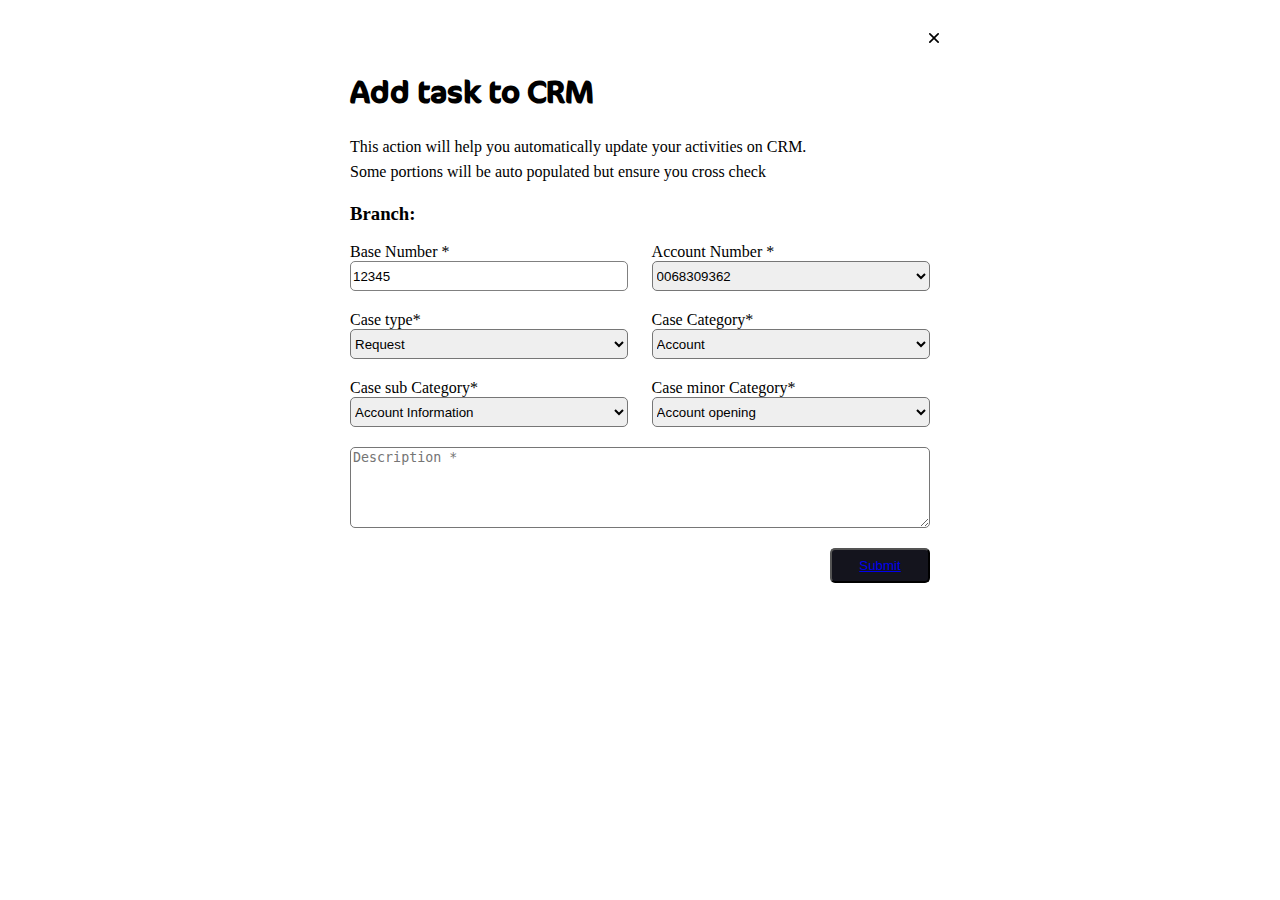
==== index.html @ 72bf06fd "first commit" ====
<!DOCTYPE html>
<html lang="en">
<head>
    <meta charset="UTF-8">
    <meta http-equiv="X-UA-Compatible" content="IE=edge">
    <meta name="viewport" content="width=device-width, initial-scale=1.0">
    <title>Crm plugin</title>
    <link rel="stylesheet" href="style.css">
</head>
<body>

    <div class="wrapper">
        <div class="branch">
            <!-- <img src="assests/Sterling_Bank_Logo_Straight-2.png" alt=""> -->
            <div class="container1">
            <img src="assests/close-svgrepo-com.svg" alt="" id="cancel" class="btn1">
        </div>

            <h1> <strong> Add task to CRM</strong></h1>
            <p> This action will help you automatically update your activities on CRM. <br> Some portions will be auto populated but ensure you cross check </p>
             
        </div>
            <h3>Branch: </h3>
    
            
            <form action="" class="form">

                <div class="row">
                    <div class="col">
                        <label for="">Base Number *</label><br>
                    <input type="text" required="required" focus="autofocus" value="12345"> 
                    </div>

                    <div class="col">
                        <label for="">Account Number *</label><br>
                    <select name="" id="accountNumber">
                        <option required="required" focus="autofocus" value="0068309362">0068309362</option>
                        <option required="required" focus="autofocus" value="0012256145">0012256145</option>
                        <option required="required" focus="autofocus" value="0002349986">0002349986</option>
                        <option required="required" focus="autofocus" value="0099098756">0099098756</option>
                    </select>
                    </div>

                   
                </div>
                        
                <div class="row">
                    <div class="col">
                        <label for="">Case type*</label><br>
                        <select name="" id="caseType" >
                            <option value=""> Request</option>
                            <!-- <option value=""> Complaint</option> -->
                            <!-- <option value=""> Enquiry</option>
                            <option value=""> Request for new card</option>
                            <option value=""> One Bank</option>
                            <option value=""> SMS Notification</option> -->
                        </select>
                    </div>
        
                    <div class="col">
                        <label for="">Case Category*</label><br>
                        <select name="" id="category">
                            <option value=""> Account</option>
                            <option value=""> Account management</option>
                            <option value=""> ATM transaction (local)</option>
                            <option value=""> Cards</option>
                            <option value=""> Internet Bankin Service</option>
                            <option value=""> Limit Ehancement</option>
                            <option value="">Loan </option>
                            <option value="">MICR </option>
                            <option value="">SPECTA Basic </option>
                            <option value="">SPECTA Xtreme </option>
                            <option value="">Sterling Pro Request </option>
                            <option value="">Switch </option>
                            <option value="">Transaction Confirmation </option>
                            <option value="">Whatsapp Banking </option>
                            <option value="">USSD </option>
                            
                            
                        </select>
                    </div>
                </div>
                <div class="row">
                    <div class="col">
                        <label for="">Case sub Category*</label>
                        <select name="" id="subCategory" >
                            <option value="">Account Information </option>
                            <option value="">Account Blockage</option>
                            <option value="">Account Closure </option>
                            <option value=""> Account Mandate</option>
                            <option value="">Account Migration </option>
                            <option value="">Account Reactivation </option>
                            <option value="">BVN Enrolment </option>
                          
                        </select>
                    </div>
                    <div class="col">
                        <label for="">Case minor Category*</label><br>
                    <select name="" id="minorCategory" >
                        <div >
                             <option value="">Account opening </option>
                            <option value="">Date of Birth </option>
                            <option value=""> Email Address</option>
                            <option value="">Mobile Number </option>
                            <option value="">Residential Address </option>
                        </div>
                    </select>
    
                    </div>
                </div>
                <div class="row">
                    
                    
                    <textarea name="" id="" cols="" rows="5" placeholder="Description *" required="required"></textarea>
                    </div>
                    <div class="row">
                        <div class="col">
                            <!-- <br><label for="">Assign case</label>
                            <select  name="" id="">
                                <option value="" >Resolved</option> -->
                                <!-- <option value="">Card Operation</option>
                                <option value="">Channels and Switching</option> -->
                            </select>
                        </div>
                </div>
                <!-- <input type="submit" value="Resolve" class="submit"> -->
               <!-- <a href="successpg.html"> <button type="submit" value="Submit" class="submit">Submit</button> </a> -->

               <button type="submit" value="Submit" class="submit"><a href="successpg.html">Submit</a></button></a>
                
               
               <!-- <input type="submit" value="Submit" class="submit"> -->
            </form>
        </div>
    
    </div>
    <script src="script.js"></script>
</body>
</html>
---- style.css ----
@font-face {
    font-family: Cocon;
    src: url(Cocon-Regular-Font.otf);
  }
  /* @font-face {
    font-family: Cocon;
    src: url(Helvetica\ Neue\ W01\ 66\ Medium\ It.otf);
  } */
*{
    box-sizing: border-box;
}


.crm-plugin{
    margin-left: auto;
    margin-right: auto;
    padding: 5px;
    background-color: rgba(128, 128, 128, 0.63);
    font-family: Helvetica, sans-serif;
    display:  none;
    position: absolute;
    top: 0px;
    width: 100%;
    height:  100vh;
}
h1{
    font-family: Cocon;
}
p{
    line-height: 25px;
}

.wrapper{
    background-color: white;
    max-width: 650px;
    height: auto;
    padding: 5px 35px 50px 35px;
margin: 0 auto;
/* box-shadow: rgb(20, 244, 244); */
border-radius: 10px;
}

.row{
    display: flex;
    justify-content: space-between;
}

.row .col{
    width: 48%;
    margin-bottom: 20px;
}
.row .col input {
    width: 100%;
    height: 30px;
    border-radius: 5px;
    border: 1px solid grey;
}

.row textarea {
    width: 100%;
    border-radius: 5px;
}
.row .col select {
    width: 100%;
    height: 30px;
    border-radius: 5px;
}
.submit{
    background-color: rgb(20, 20, 29);
    color: white;
    border-radius: 5px;
    float: right;
    height: 35px;
    width: 100px;
}

.submit:hover{
    color: white;
    text-decoration: none;
    background-color:  rgb(90, 90, 100);
}

#cancel{
    width: 20px;
    margin-left: 99%;
    margin-top: 15px;
}
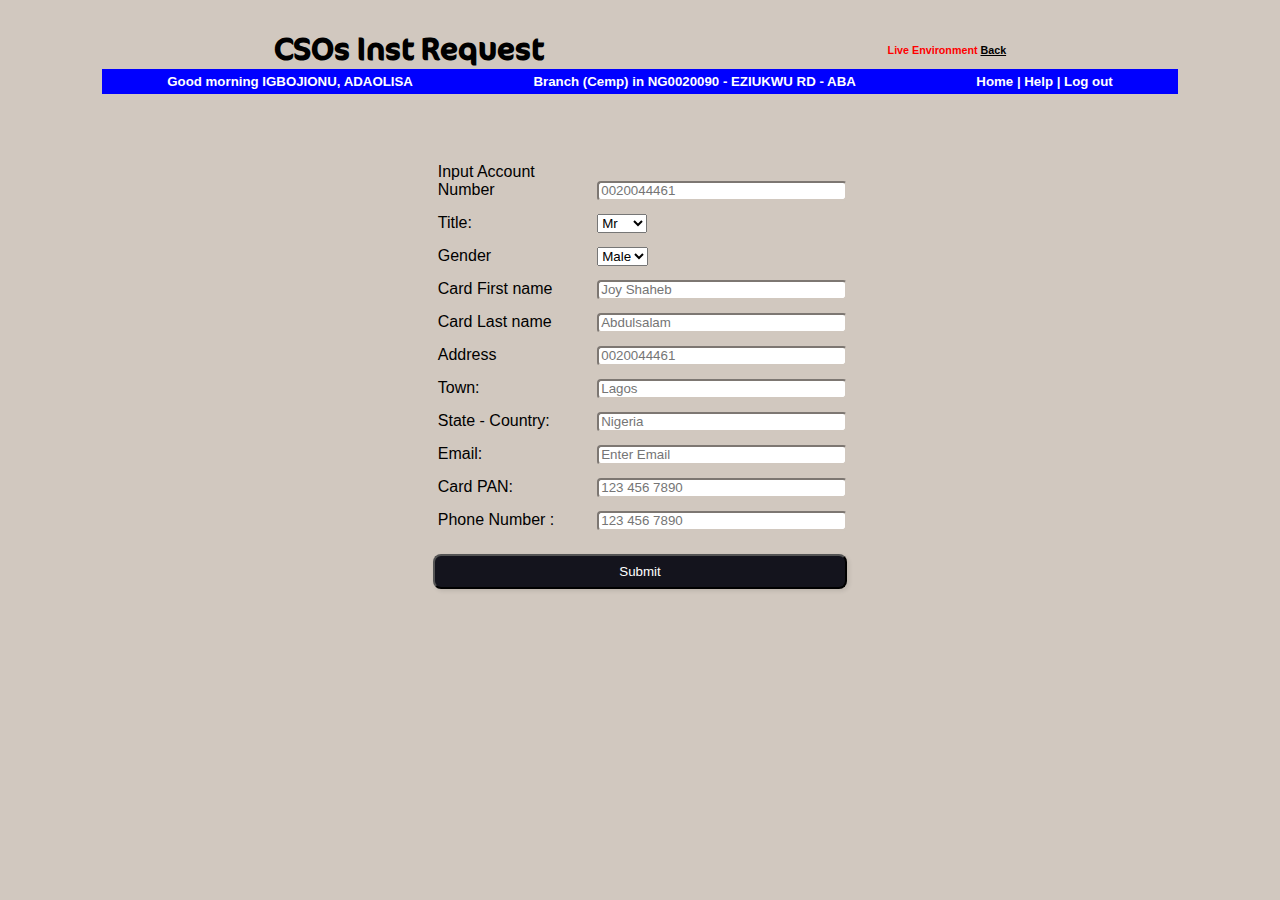
==== commit 502c82ff: "first commit" ====
--- a/index.html
+++ b/index.html
@@ -4,36 +4,135 @@
     <meta charset="UTF-8">
     <meta http-equiv="X-UA-Compatible" content="IE=edge">
     <meta name="viewport" content="width=device-width, initial-scale=1.0">
-    <title>Crm plugin</title>
+    <title>CRM PLUGIN</title>
     <link rel="stylesheet" href="style.css">
 </head>
 <body>
-
+    <!-- NAVBAR SECTION -->
+    <nav>
+        <div class="navbar-container">
+            <div>
+                <h1 class="navbar1">CSOs Inst Request</h1>
+            </div>
+            <div>
+                <h6>Live Environment <u class="back">Back</u></h6>
+            </div>
+
+        </div>
+        <div class="second-navbar">
+            <div class="staff-name">
+                <h5 class="staff-name">Good morning IGBOJIONU, ADAOLISA</h5>
+            </div>
+            <div class="branch-details">
+                <h5 class="branch-details">Branch (Cemp) in NG0020090 - EZIUKWU RD - ABA</h5>
+            </div>
+            <div>
+                <h5>Home | Help | Log out</h5>
+            </div>
+        </div>
+        <div id="form">
+            <form action="index.html" id="form_action" method="post" name="myForm" > <!--onsubmit="return validate()"-->
+                <div>
+                    <label for="account number">Input Account Number </label>
+                    <input type="tel"  name="accountNumber" id="accountNumber" placeholder="0020044461">
+                    <div class="error"></div>
+                </div>
+                <div>
+                    <label for="title">Title:</label>
+                    <select select="selected" name="title" id="title">
+                        <option value="Mr">Mr</option>
+                        <option value="Miss">Miss</option>
+                        <option value="Mrs">Mrs</option>
+                    </select>
+                   <div class="error"></div>
+                  </div>
+                  <div>
+                    <label for="username">Gender</label>
+                                <select name="gender" id="gender">
+                                    <option value="Male">Male</option>
+                                    <option value="Female">Male</option>
+                                </select>
+
+                    <div class="error"></div>
+                </div>
+                <div>
+                    <label for="cardFirstName">Card First name</label>
+                    <input type="text" name="username" id="cardFirstName" placeholder="Joy Shaheb" />
+                    <div class="error"></div>
+        </div>
+        <div>
+            <label for="cardLastName"> Card Last name</label>
+                    <input type="text" name="email" id="cardLastName" placeholder="Abdulsalam" />
+            <div class="error"></div>
+        </div>
+        <div>
+            <label for="address">Address</label>
+                        <input type="text" name="account" id="address" placeholder="0020044461" />
+           <div class="error"></div>
+        </div>
+        <div>
+            <label for="town">Town:</label>
+            <input type="text" name="town" id="town" placeholder="Lagos">
+            <div class="error"></div>
+        </div>
+        <div>
+            <label for="country">State - Country:</label>
+            <input type="text" name="country" id="country" placeholder="Nigeria">
+            <div class="error"></div>
+        </div>
+        <div>
+            <label for="Email">Email:</label>
+            <input type="email" name="email" id="email" placeholder="Enter Email">
+            <div class="error"></div>
+        </div>
+
+        <div>
+            <label for="phone number">Card PAN:</label>
+            <input type="text" name="pan" id="pan" placeholder="123 456 7890">
+            <div class="error"></div>
+        </div>
+        <div>
+            <label for="phone number">Phone Number :</label>
+
+            <input type="text"  name="pan" id="phoneNumber" placeholder="123 456 7890">
+            <div class="error"></div>
+        </div>
+                <button id="btn" type="submit" onclick="checker()">Submit</button>
+
+            </form>
+
+        </div>
+    </nav>
+
+
+
+    <!-- CRM Plugin -->
+    <div class="crm-plugin">
     <div class="wrapper">
         <div class="branch">
             <!-- <img src="assests/Sterling_Bank_Logo_Straight-2.png" alt=""> -->
             <div class="container1">
-            <img src="assests/close-svgrepo-com.svg" alt="" id="cancel" class="btn1">
+          <a href="index.html"><img src="assests/close-svgrepo-com.svg" alt="" id="cancel" class="btn1"></a>
         </div>
 
             <h1> <strong> Add task to CRM</strong></h1>
             <p> This action will help you automatically update your activities on CRM. <br> Some portions will be auto populated but ensure you cross check </p>
-             
+
         </div>
             <h3>Branch: </h3>
-    
-            
-            <form action="" class="form">
+
+
+            <form action="successpg.html" class="form">
 
                 <div class="row">
                     <div class="col">
                         <label for="">Base Number *</label><br>
-                    <input type="text" required="required" focus="autofocus" value="12345"> 
+                    <input type="text" value="783893" required="required" focus="autofocus"  id="plugin_baseNumber">
                     </div>
 
                     <div class="col">
                         <label for="">Account Number *</label><br>
-                    <select name="" id="accountNumber">
+                    <select name="" id="plugin_accountNumber">
                         <option required="required" focus="autofocus" value="0068309362">0068309362</option>
                         <option required="required" focus="autofocus" value="0012256145">0012256145</option>
                         <option required="required" focus="autofocus" value="0002349986">0002349986</option>
@@ -41,99 +140,104 @@
                     </select>
                     </div>
 
-                   
+
                 </div>
-                        
+
                 <div class="row">
-                    <div class="col">
-                        <label for="">Case type*</label><br>
-                        <select name="" id="caseType" >
-                            <option value=""> Request</option>
-                            <!-- <option value=""> Complaint</option> -->
-                            <!-- <option value=""> Enquiry</option>
-                            <option value=""> Request for new card</option>
-                            <option value=""> One Bank</option>
-                            <option value=""> SMS Notification</option> -->
+                        <div class="col">
+                            <label for="">Case type*</label><br>
+                            <select name="" id="caseType" >
+                                <option value=""> Request</option>
+                                <!-- <option value=""> Complaint</option> -->
+                                <!-- <option value=""> Enquiry</option>
+                                <option value=""> Request for new card</option>
+                                <option value=""> One Bank</option>
+                                <option value=""> SMS Notification</option> -->
+                            </select>
+                        </div>
+
+                        <div class="col">
+                            <label for="">Case Category*</label><br>
+                            <select name="" id="category">
+                                <option value=""> Cards</option>
+                                <option value=""> Account</option>
+                                <option value=""> Account management</option>
+                                <option value=""> ATM transaction (local)</option>
+                                <option value=""> Internet Bankin Service</option>
+                                <option value=""> Limit Ehancement</option>
+                                <option value="">Loan </option>
+                                <option value="">MICR </option>
+                                <option value="">SPECTA Basic </option>
+                                <option value="">SPECTA Xtreme </option>
+                                <option value="">Sterling Pro Request </option>
+                                <option value="">Switch </option>
+                                <option value="">Transaction Confirmation </option>
+                                <option value="">Whatsapp Banking </option>
+                                <option value="">USSD </option>
+
+
+                            </select>
+                        </div>
+                    </div>
+                    <div class="row">
+                        <div class="col">
+                            <label for="">Case sub Category*</label>
+                            <select name="" id="subCategory" >
+                                <option value="">New Card Request </option>
+                                <option value="">card Blockage</option>
+                                <option value="">Card Reissuance</option>
+                                <option value=""> Card Activation</option>
+                                <!-- <option value="">Account Migration </option>
+                                <option value="">Account Reactivation </option>
+                                <option value="">BVN Enrolment </option> -->
+
+                            </select>
+                        </div>
+                        <div class="col">
+                            <label for="">Minor Category*</label><br>
+                        <select name="" id="minorCategory" >
+                            <div >
+                                <option value="">Master Card Request</option>
+                                <option value="">Verve Card Request</option>
+                                <option value=""> Credit Card Request</option>
+                                <option value="">Platinum Card Request</option>
+                                <option value="">World Elite Card Request </option>
+                            </div>
                         </select>
-                    </div>
-        
-                    <div class="col">
-                        <label for="">Case Category*</label><br>
-                        <select name="" id="category">
-                            <option value=""> Account</option>
-                            <option value=""> Account management</option>
-                            <option value=""> ATM transaction (local)</option>
-                            <option value=""> Cards</option>
-                            <option value=""> Internet Bankin Service</option>
-                            <option value=""> Limit Ehancement</option>
-                            <option value="">Loan </option>
-                            <option value="">MICR </option>
-                            <option value="">SPECTA Basic </option>
-                            <option value="">SPECTA Xtreme </option>
-                            <option value="">Sterling Pro Request </option>
-                            <option value="">Switch </option>
-                            <option value="">Transaction Confirmation </option>
-                            <option value="">Whatsapp Banking </option>
-                            <option value="">USSD </option>
-                            
-                            
-                        </select>
-                    </div>
-                </div>
-                <div class="row">
-                    <div class="col">
-                        <label for="">Case sub Category*</label>
-                        <select name="" id="subCategory" >
-                            <option value="">Account Information </option>
-                            <option value="">Account Blockage</option>
-                            <option value="">Account Closure </option>
-                            <option value=""> Account Mandate</option>
-                            <option value="">Account Migration </option>
-                            <option value="">Account Reactivation </option>
-                            <option value="">BVN Enrolment </option>
-                          
-                        </select>
-                    </div>
-                    <div class="col">
-                        <label for="">Case minor Category*</label><br>
-                    <select name="" id="minorCategory" >
-                        <div >
-                             <option value="">Account opening </option>
-                            <option value="">Date of Birth </option>
-                            <option value=""> Email Address</option>
-                            <option value="">Mobile Number </option>
-                            <option value="">Residential Address </option>
-                        </div>
-                    </select>
-    
-                    </div>
-                </div>
-                <div class="row">
+
+                        </div>
+                    </div>
+                    <div class="row">
+
+
+                        <textarea name="" id="" cols="" rows="5" placeholder="Description *" required="required"></textarea>
+                        </div>
+                        <div class="row">
+                            <div class="col">
+                                <!-- <br><label for="">Assign case</label>
+                                <select  name="" id="">
+                                    <option value="" >Resolved</option> -->
+                                    <!-- <option value="">Card Operation</option>
+                                    <option value="">Channels and Switching</option> -->
+                                </select>
+                            </div>
+                    </div>
+                    <!-- <input type="submit" value="Resolve" class="submit"> -->
+                <!-- <a href="successpg.html"> <button type="submit" value="Submit" class="submit">Submit</button> </a> -->
+
+                          <!-- <button type="submit" value="Submit" id="submitb">Submit<a href="successpg.html"></a></button><br><br> -->
+                          <button type="submit" value="Submit" id="submitb">Submit<a href="successpg.html"></a></button><br><br>
                     
-                    
-                    <textarea name="" id="" cols="" rows="5" placeholder="Description *" required="required"></textarea>
-                    </div>
-                    <div class="row">
-                        <div class="col">
-                            <!-- <br><label for="">Assign case</label>
-                            <select  name="" id="">
-                                <option value="" >Resolved</option> -->
-                                <!-- <option value="">Card Operation</option>
-                                <option value="">Channels and Switching</option> -->
-                            </select>
-                        </div>
-                </div>
-                <!-- <input type="submit" value="Resolve" class="submit"> -->
-               <!-- <a href="successpg.html"> <button type="submit" value="Submit" class="submit">Submit</button> </a> -->
-
-               <button type="submit" value="Submit" class="submit"><a href="successpg.html">Submit</a></button></a>
-                
-               
-               <!-- <input type="submit" value="Submit" class="submit"> -->
-            </form>
-        </div>
-    
+
+                <!-- <input type="submit" value="Submit" class="submit"> -->
+                </form>
+            </div>
+
+        </div>
     </div>
+    <!-- End  CRM Plugin -->
+
+    <!-- <script src="card.js"></script> -->
     <script src="script.js"></script>
 </body>
-</html>+</html>
--- a/style.css
+++ b/style.css
@@ -66,23 +66,150 @@
     height: 30px;
     border-radius: 5px;
 }
-.submit{
+#submitb{
     background-color: rgb(20, 20, 29);
     color: white;
     border-radius: 5px;
     float: right;
     height: 35px;
     width: 100px;
+    padding-top: 10px;
 }
 
 .submit:hover{
-    color: white;
+
     text-decoration: none;
     background-color:  rgb(90, 90, 100);
 }
 
 #cancel{
     width: 20px;
-    margin-left: 99%;
+    margin-left: 99px%;
     margin-top: 15px;
 }
+
+.container1{
+  text-align: right;
+}
+
+.failure-icon,
+.error {
+  color: red;
+}
+
+.success-icon {
+  color: green;
+}
+
+.error {
+  font-size: 14.5px;
+  margin-top: 5px;
+}
+#btn {
+  margin-top: 15px;
+  width: 100%;
+  height: 35px;
+  background-color: rgb(20, 20, 29);
+ 
+  color: white;
+  border-radius: 8px;
+
+  cursor: pointer;
+  box-shadow: 2px 2px 4px rgba(0, 0, 0, 0.1);
+  transition: all 0.1s ease;
+}
+button:hover {
+  opacity: 0.8;
+}
+*{
+    margin: auto;
+}
+body{
+    background-color: #d1c8bf;
+    font-family: sans-serif;
+}
+nav{
+    max-width: 1076px;
+}
+.navbar-container{
+    display: flex;
+    justify-content: space-between;
+    margin-left: auto;
+    align-items: center;
+    margin-top: 30px;
+}
+.second-navbar{
+    background-color: blue;
+    color: #FFFFFF;
+    display: flex;
+    justify-content: space-between;
+    padding: 5px;
+    font-weight: 400;
+}
+h6{
+    color: red;
+}
+.back{
+    color: black;
+}
+#form{
+    display: flex;
+    align-items:center;
+    justify-content:center;
+    margin-top: 4rem;
+    border: 100px;
+}
+label{
+    width: 150px;
+    display: inline-block;
+    margin: 5px;
+}
+
+
+/* #submit2{
+display: flex;
+justify-content: space-between;
+margin-top: 30px;
+width: 362px;
+margin-left: 62px;
+} */
+/* #submit{
+    margin-right: auto;
+} */
+/* #submit2 a{
+    padding: 10px;
+    text-decoration: none;
+    text-align: center;
+    align-items: center;
+    background-color: rgb(157, 157, 196);
+    color: white;
+    border-radius: 5px;
+    height: 35px;
+    width: 100px;
+} */
+a:hover{
+    color: blue;
+
+
+    border-color: #d1c8bf;
+}
+a{
+
+
+    display: inline-block;
+    width: 500px;
+    height: 40px;
+    text-decoration: none;
+}
+input[type="number"]::-webkit-outer-spin-button,
+input[type="number"]::-webkit-inner-spin-button{
+    -webkit-appearance:none;
+}
+input{
+    border-radius: 4px;
+    height: 20px;
+    width: 250px;
+    border-color: #d1c8bf;
+    padding: 2px;
+    margin-top: 2px;
+}
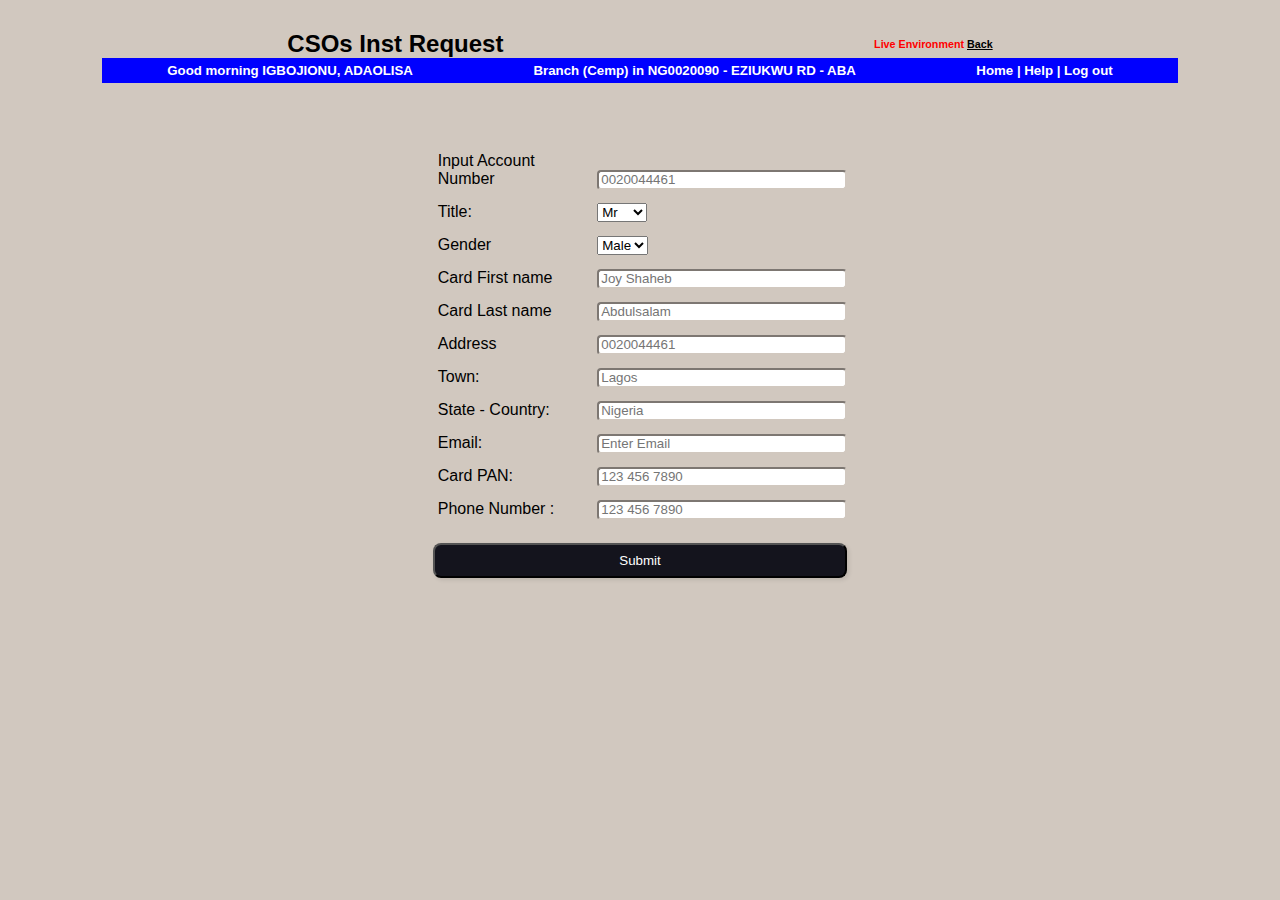
==== commit cc5e7e88: "final editing" ====
--- a/index.html
+++ b/index.html
@@ -12,7 +12,7 @@
     <nav>
         <div class="navbar-container">
             <div>
-                <h1 class="navbar1">CSOs Inst Request</h1>
+                <h2 class="navbar1">CSOs Inst Request</h2>
             </div>
             <div>
                 <h6>Live Environment <u class="back">Back</u></h6>
@@ -33,13 +33,13 @@
         <div id="form">
             <form action="index.html" id="form_action" method="post" name="myForm" > <!--onsubmit="return validate()"-->
                 <div>
-                    <label for="account number">Input Account Number </label>
+                    <label for="accountNumber">Input Account Number </label>
                     <input type="tel"  name="accountNumber" id="accountNumber" placeholder="0020044461">
                     <div class="error"></div>
                 </div>
                 <div>
                     <label for="title">Title:</label>
-                    <select select="selected" name="title" id="title">
+                    <select name="title" id="title">
                         <option value="Mr">Mr</option>
                         <option value="Miss">Miss</option>
                         <option value="Mrs">Mrs</option>
@@ -47,7 +47,7 @@
                    <div class="error"></div>
                   </div>
                   <div>
-                    <label for="username">Gender</label>
+                    <label>Gender</label>
                                 <select name="gender" id="gender">
                                     <option value="Male">Male</option>
                                     <option value="Female">Male</option>
@@ -56,43 +56,43 @@
                     <div class="error"></div>
                 </div>
                 <div>
-                    <label for="cardFirstName">Card First name</label>
-                    <input type="text" name="username" id="cardFirstName" placeholder="Joy Shaheb" />
+                    <label>Card First name</label>
+                    <input type="text" name="username" id="cardFirstName" placeholder="Joy Shaheb" >
                     <div class="error"></div>
         </div>
         <div>
-            <label for="cardLastName"> Card Last name</label>
-                    <input type="text" name="email" id="cardLastName" placeholder="Abdulsalam" />
-            <div class="error"></div>
-        </div>
-        <div>
-            <label for="address">Address</label>
-                        <input type="text" name="account" id="address" placeholder="0020044461" />
+            <label> Card Last name</label>
+                    <input type="text" name="email" id="cardLastName" placeholder="Abdulsalam" >
+            <div class="error"></div>
+        </div>
+        <div>
+            <label>Address</label>
+                        <input type="text" name="account" id="address" placeholder="0020044461" >
            <div class="error"></div>
         </div>
         <div>
-            <label for="town">Town:</label>
+            <label>Town:</label>
             <input type="text" name="town" id="town" placeholder="Lagos">
             <div class="error"></div>
         </div>
         <div>
-            <label for="country">State - Country:</label>
+            <label>State - Country:</label>
             <input type="text" name="country" id="country" placeholder="Nigeria">
             <div class="error"></div>
         </div>
         <div>
-            <label for="Email">Email:</label>
+            <label>Email:</label>
             <input type="email" name="email" id="email" placeholder="Enter Email">
             <div class="error"></div>
         </div>
 
         <div>
-            <label for="phone number">Card PAN:</label>
+            <label>Card PAN:</label>
             <input type="text" name="pan" id="pan" placeholder="123 456 7890">
             <div class="error"></div>
         </div>
         <div>
-            <label for="phone number">Phone Number :</label>
+            <label>Phone Number :</label>
 
             <input type="text"  name="pan" id="phoneNumber" placeholder="123 456 7890">
             <div class="error"></div>
@@ -126,17 +126,17 @@
 
                 <div class="row">
                     <div class="col">
-                        <label for="">Base Number *</label><br>
-                    <input type="text" value="783893" required="required" focus="autofocus"  id="plugin_baseNumber">
+                        <label>Base Number *</label><br>
+                    <input type="text" value="783893" required="required"   id="plugin_baseNumber">
                     </div>
 
                     <div class="col">
-                        <label for="">Account Number *</label><br>
-                    <select name="" id="plugin_accountNumber">
-                        <option required="required" focus="autofocus" value="0068309362">0068309362</option>
-                        <option required="required" focus="autofocus" value="0012256145">0012256145</option>
-                        <option required="required" focus="autofocus" value="0002349986">0002349986</option>
-                        <option required="required" focus="autofocus" value="0099098756">0099098756</option>
+                        <label>Account Number *</label><br>
+                    <select name="plugin_accountNumber" id="plugin_accountNumber">
+                        <option   value="0068309362">0068309362</option>
+                        <option   value="0012256145">0012256145</option>
+                        <option   value="0002349986">0002349986</option>
+                        <option   value="0099098756">0099098756</option>
                     </select>
                     </div>
 
@@ -145,9 +145,9 @@
 
                 <div class="row">
                         <div class="col">
-                            <label for="">Case type*</label><br>
-                            <select name="" id="caseType" >
-                                <option value=""> Request</option>
+                            <label for="caseType">Case type*</label><br>
+                            <select name="caseType" id="caseType" >
+                                <option value="Request"> Request</option>
                                 <!-- <option value=""> Complaint</option> -->
                                 <!-- <option value=""> Enquiry</option>
                                 <option value=""> Request for new card</option>
@@ -157,15 +157,15 @@
                         </div>
 
                         <div class="col">
-                            <label for="">Case Category*</label><br>
-                            <select name="" id="category">
-                                <option value=""> Cards</option>
-                                <option value=""> Account</option>
-                                <option value=""> Account management</option>
-                                <option value=""> ATM transaction (local)</option>
-                                <option value=""> Internet Bankin Service</option>
-                                <option value=""> Limit Ehancement</option>
-                                <option value="">Loan </option>
+                            <label>Case Category*</label><br>
+                            <select name="Category" id="category">
+                                <option value="Cards"> Cards</option>
+                                <option value="Account"> Account</option>
+                                <option value="AccountManagement"> Account management</option>
+                                <option value="AtmTransaction"> ATM transaction (local)</option>
+                                <option value="InternetBanking"> Internet Bankin Service</option>
+                                <option value="LimitEhancement"> Limit Ehancement</option>
+                                <!-- <option value="">Loan </option>
                                 <option value="">MICR </option>
                                 <option value="">SPECTA Basic </option>
                                 <option value="">SPECTA Xtreme </option>
@@ -173,7 +173,7 @@
                                 <option value="">Switch </option>
                                 <option value="">Transaction Confirmation </option>
                                 <option value="">Whatsapp Banking </option>
-                                <option value="">USSD </option>
+                                <option value="">USSD </option> -->
 
 
                             </select>
@@ -181,28 +181,29 @@
                     </div>
                     <div class="row">
                         <div class="col">
-                            <label for="">Case sub Category*</label>
-                            <select name="" id="subCategory" >
-                                <option value="">New Card Request </option>
-                                <option value="">card Blockage</option>
-                                <option value="">Card Reissuance</option>
-                                <option value=""> Card Activation</option>
+                            <label>Case sub Category*</label>
+                            <select name="SubCategory" id="subCategory" >
+                                <option value="NewCardRequest">New Card Request </option>
+                                <option value="CardBlockage">card Blockage</option>
+                                <option value="CardReissuance">Card Reissuance</option>
+                                <option value="CardActivation"> Card Activation</option>
                                 <!-- <option value="">Account Migration </option>
                                 <option value="">Account Reactivation </option>
                                 <option value="">BVN Enrolment </option> -->
 
                             </select>
                         </div>
-                        <div class="col">
-                            <label for="">Minor Category*</label><br>
-                        <select name="" id="minorCategory" >
-                            <div >
-                                <option value="">Master Card Request</option>
-                                <option value="">Verve Card Request</option>
-                                <option value=""> Credit Card Request</option>
-                                <option value="">Platinum Card Request</option>
-                                <option value="">World Elite Card Request </option>
-                            </div>
+                    
+                        <div class="col">
+                            <label for="minorCategory">Minor Category*</label><br>
+                        <select name="minorCategory" id="minorCategory" >
+                            
+                                <option value="MasterCardRequest">Master Card Request</option>
+                                <option value="VerveCardRequest">Verve Card Request</option>
+                                <option value="CreditCardRequest"> Credit Card Request</option>
+                                <option value="PlantnumCardRequest">Platinum Card Request</option>
+                                <option value="WorldEliteCard">World Elite Card Request </option>
+                            
                         </select>
 
                         </div>
@@ -210,7 +211,7 @@
                     <div class="row">
 
 
-                        <textarea name="" id="" cols="" rows="5" placeholder="Description *" required="required"></textarea>
+                        <textarea name="Description" id="Description" cols="1" rows="5" placeholder="Description *" required="required"></textarea>
                         </div>
                         <div class="row">
                             <div class="col">
@@ -219,19 +220,19 @@
                                     <option value="" >Resolved</option> -->
                                     <!-- <option value="">Card Operation</option>
                                     <option value="">Channels and Switching</option> -->
-                                </select>
+                                <!-- </select> -->
                             </div>
                     </div>
                     <!-- <input type="submit" value="Resolve" class="submit"> -->
                 <!-- <a href="successpg.html"> <button type="submit" value="Submit" class="submit">Submit</button> </a> -->
 
                           <!-- <button type="submit" value="Submit" id="submitb">Submit<a href="successpg.html"></a></button><br><br> -->
-                          <button type="submit" value="Submit" id="submitb">Submit<a href="successpg.html"></a></button><br><br>
+                          <a href="successpg.html" id="submitb">Submit</a><br><br>
                     
 
                 <!-- <input type="submit" value="Submit" class="submit"> -->
                 </form>
-            </div>
+            <!-- </div> -->
 
         </div>
     </div>
--- a/style.css
+++ b/style.css
@@ -74,6 +74,7 @@
     height: 35px;
     width: 100px;
     padding-top: 10px;
+    text-align: center;
 }
 
 .submit:hover{
@@ -84,7 +85,7 @@
 
 #cancel{
     width: 20px;
-    margin-left: 99px%;
+    margin-left: 99px;
     margin-top: 15px;
 }
 
@@ -201,10 +202,10 @@
     height: 40px;
     text-decoration: none;
 }
-input[type="number"]::-webkit-outer-spin-button,
+/* input[type="number"]::-webkit-outer-spin-button,
 input[type="number"]::-webkit-inner-spin-button{
     -webkit-appearance:none;
-}
+} */
 input{
     border-radius: 4px;
     height: 20px;
